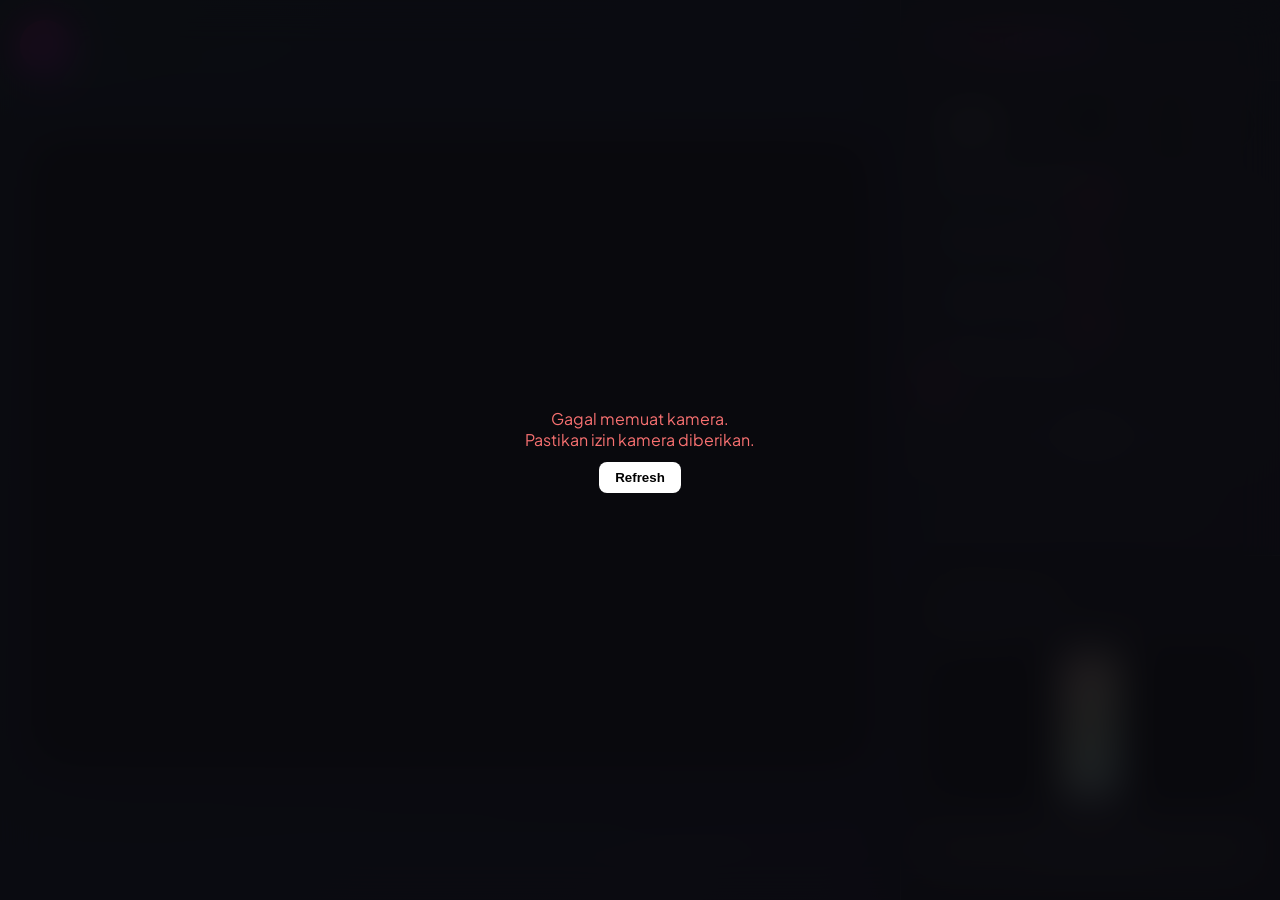
==== index.html @ 53ecd923 "inisialisasi" ====
<!DOCTYPE html>
<html lang="id">
<head>
<meta charset="UTF-8">
<meta name="viewport" content="width=device-width, initial-scale=1.0, maximum-scale=1.0, user-scalable=no">
<title>StudioBooth — Photo Booth</title>
<link rel="icon" type="image/png" href="logo.png">
<link rel="preconnect" href="https://fonts.googleapis.com">
<link rel="preconnect" href="https://fonts.gstatic.com" crossorigin>
<link href="https://fonts.googleapis.com/css2?family=Plus+Jakarta+Sans:wght@400;500;600;700;800&display=swap" rel="stylesheet">
<script src="https://unpkg.com/@phosphor-icons/web"></script>
<link rel="stylesheet" href="style.css">
</head>
<body>

<div id="loader" class="loader">
    <div class="loader-spinner"></div>
    <p>Memuat Kamera...</p>
</div>

<button id="btn-open-gallery" class="floating-gallery-btn">
    <i class="ph ph-images"></i>
    <span id="gallery-badge" class="badge hidden">0</span>
</button>

<div class="app">
    <main class="camera-area">
        <div class="camera-wrap">
            <video id="video" autoplay playsinline muted></video>
            <button id="btn-switch-cam" class="switch-cam-btn">
                <i class="ph ph-camera-rotate"></i>
            </button>
            <div id="flash-overlay"></div>
            <div id="countdown-overlay"><span id="countdown-num"></span></div>
            <div id="photo-counter" class="photo-counter hidden">
                <span id="counter-text">1 / 3</span>
            </div>
        </div>
    </main>

    <aside class="sidebar">
        <div class="sidebar-head">
            <img src="logo.png" alt="Logo" class="app-logo">
            <h1>StudioBooth</h1>
        </div>

        <div class="tabs">
            <button class="tab active" data-tab="adjust"><i class="ph ph-sliders"></i> Adjust</button>
            <button class="tab" data-tab="color"><i class="ph ph-palette"></i> Color</button>
            <button class="tab" data-tab="layout"><i class="ph ph-squares-four"></i> Layout</button>
            <button class="tab" data-tab="custom"><i class="ph ph-magic-wand"></i> Custom</button>
        </div>

        <div class="tab-body">
            <div class="panel active" id="panel-adjust">
                <label class="section-label">Pencerahan (Brightness)</label>
                <input type="range" class="slider" id="adj-bright" min="50" max="150" value="100">
                
                <label class="section-label">Kontras (Contrast)</label>
                <input type="range" class="slider" id="adj-contrast" min="50" max="150" value="100">
                
                <label class="section-label">Saturasi (Saturation)</label>
                <input type="range" class="slider" id="adj-sat" min="0" max="200" value="100">
                
                <label class="section-label">Kehangatan (Warmth)</label>
                <input type="range" class="slider" id="adj-warm" min="0" max="100" value="0">
                <button id="reset-adjust" class="btn-sm" style="margin-top:8px;"><i class="ph ph-arrow-counter-clockwise"></i> Reset</button>
            </div>

            <div class="panel" id="panel-color">
                <label class="section-label">Efek Warna</label>
                <div class="option-grid cols-2" id="color-list"></div>
            </div>

            <div class="panel" id="panel-layout">
                <label class="section-label">Layout Hasil</label>
                <div class="option-grid cols-2">
                    <button class="opt-btn active" data-layout="strip3">Strip 3 foto</button>
                    <button class="opt-btn" data-layout="strip4">Strip 4 foto</button>
                    <button class="opt-btn" data-layout="grid2x2">Grid 2×2</button>
                    <button class="opt-btn" data-layout="single">Single</button>
                </div>

                <label class="section-label" style="margin-top:20px">Jumlah Foto per Sesi</label>
                <div class="option-grid cols-3">
                    <button class="opt-btn active" data-session-count="3">3 foto</button>
                    <button class="opt-btn" data-session-count="4">4 foto</button>
                    <button class="opt-btn" data-session-count="5">5 foto</button>
                    <button class="opt-btn" data-session-count="2">2 foto</button>
                    <button class="opt-btn" data-session-count="6">6 foto</button>
                    <button class="opt-btn" data-session-count="1">1 foto</button>
                </div>

                <label class="section-label" style="margin-top:20px">Timer per foto</label>
                <div class="option-grid cols-3">
                    <button class="opt-btn active" data-timer="3">3 detik</button>
                    <button class="opt-btn" data-timer="5">5 detik</button>
                    <button class="opt-btn" data-timer="10">10 detik</button>
                </div>
            </div>

            <div class="panel" id="panel-custom">
                <label class="section-label">Tema Frame</label>
                <div class="swatch-row">
                    <button class="swatch active" data-bg="solid" data-val="#ffffff" style="background:#fff"></button>
                    <button class="swatch" data-bg="solid" data-val="#0a0a0a" style="background:#0a0a0a"></button>
                    <button class="swatch" data-bg="gradient" data-val="#ff9a9e,#fecfef" style="background:linear-gradient(135deg, #ff9a9e, #fecfef)"></button>
                    <button class="swatch" data-bg="gradient" data-val="#a18cd1,#fbc2eb" style="background:linear-gradient(135deg, #a18cd1, #fbc2eb)"></button>
                    <button class="swatch" data-bg="gradient" data-val="#84fab0,#8fd3f4" style="background:linear-gradient(135deg, #84fab0, #8fd3f4)"></button>
                    <button class="swatch" data-bg="gradient" data-val="#fccb90,#d57eeb" style="background:linear-gradient(135deg, #fccb90, #d57eeb)"></button>
                    <button class="swatch" data-bg="gradient" data-val="#4facfe,#00f2fe" style="background:linear-gradient(135deg, #4facfe, #00f2fe)"></button>
                    <button class="swatch" data-bg="gradient" data-val="#fa709a,#fee140" style="background:linear-gradient(135deg, #fa709a, #fee140)"></button>
                    <button class="swatch" data-bg="pattern" data-val="polka" style="background: radial-gradient(#ff007f 15%, transparent 16%) 0 0, radial-gradient(#ff007f 15%, transparent 16%) 8px 8px, #fff; background-size:16px 16px"></button>
                    <label class="swatch custom-sw"><input type="color" id="custom-color" value="#ffffff"><span><i class="ph ph-plus"></i></span></label>
                </div>

                <label class="section-label" style="margin-top:20px">Gaya Bingkai Foto</label>
                <div class="option-grid cols-3">
                    <button class="opt-btn active" data-border="plain">Polos</button>
                    <button class="opt-btn" data-border="polaroid">Polaroid</button>
                    <button class="opt-btn" data-border="film">Film</button>
                    <button class="opt-btn" data-border="tape">Washi Tape</button>
                    <button class="opt-btn" data-border="neon">Neon Glow</button>
                    <button class="opt-btn" data-border="elegant">Elegant</button>
                </div>

                <label class="section-label" style="margin-top:20px">Teks di Frame</label>
                <input type="text" id="custom-text" placeholder="Nama / Event / Tanggal..." maxlength="35">

                <div class="toggle-row">
                    <span>Tampilkan tanggal</span>
                    <label class="toggle"><input type="checkbox" id="show-date" checked><span></span></label>
                </div>
            </div>
        </div>

        <div class="sidebar-foot">
            <div class="preview-panel">
                <div class="preview-panel-head">
                    <div>
                        <span class="preview-label">Preview Hasil Akhir</span>
                        <p class="preview-hint">Tampilan ini mengikuti layout, frame, warna, dan teks yang kamu pilih.</p>
                    </div>
                </div>
                <canvas id="session-preview"></canvas>
            </div>
            <button id="start-btn" class="capture-btn" disabled><i class="ph ph-camera"></i> MULAI SESI</button>
        </div>
    </aside>
</div>

<div id="modal" class="modal hidden">
    <div class="modal-box">
        <button id="modal-close" class="modal-x">&times;</button>
        <h2>Hasil Foto 🎉</h2>
        <div class="result-wrap"><canvas id="result-canvas"></canvas></div>
        <div class="modal-foot">
            <div class="modal-btns" style="width:100%; justify-content:center;">
                <button id="btn-retake" class="btn-outline"><i class="ph ph-arrow-counter-clockwise"></i> Buang</button>
                <button id="btn-save-gallery" class="btn-fill"><i class="ph ph-floppy-disk"></i> Simpan ke Galeri</button>
                <a id="btn-download" class="btn-fill" style="background:var(--accent); color:#fff"><i class="ph ph-download-simple"></i> Unduh</a>
            </div>
        </div>
    </div>
</div>

<div id="gallery-modal" class="modal hidden">
    <div class="modal-box" style="max-width: 800px; max-height: 85vh;">
        <button id="gallery-close" class="modal-x">&times;</button>
        <h2><i class="ph ph-images"></i> Galeri Sesi</h2>
        <div class="gallery-grid" id="gallery-grid">
            <p class="muted-text">Belum ada foto yang disimpan.</p>
        </div>
    </div>
</div>

<div id="gallery-view-modal" class="modal hidden" style="z-index: 1005;">
    <div class="modal-box" style="padding: 16px; max-width: 90vw;">
        <button id="gallery-view-close" class="modal-x" style="top: 8px; right: 8px;">&times;</button>
        <div style="text-align:center; margin-bottom: 16px; margin-top:20px;">
            <img id="gallery-view-img" src="" style="max-width: 100%; max-height: 60vh; border-radius: 8px; box-shadow: 0 10px 30px rgba(0,0,0,0.5);">
        </div>
        <div class="modal-btns" style="justify-content: center; width: 100%;">
            <button id="btn-gallery-delete" class="btn-outline" style="color: #f87171; border-color: #f87171;"><i class="ph ph-trash"></i> Hapus</button>
            <a id="btn-gallery-download" class="btn-fill" style="background:var(--accent); color:#fff"><i class="ph ph-download-simple"></i> Unduh Foto</a>
        </div>
    </div>
</div>

<script src="js/shared/composition.js"></script>
<script src="js/shared/audio.js"></script>
<script src="script.js"></script>
</body>
</html>
---- style.css ----
@import url('https://fonts.googleapis.com/css2?family=Plus+Jakarta+Sans:wght@400;500;600;700;800&display=swap');

:root{
    --bg-color: #0b0b0f;
    --glass: rgba(255, 255, 255, 0.08);
    --glass-border: rgba(255, 255, 255, 0.15);
    --glass-hover: rgba(255, 255, 255, 0.15);
    --txt: #ffffff;
    --muted: rgba(255, 255, 255, 0.6);
    --accent: linear-gradient(135deg, #ff007f, #7928ca);
    --accent-hover: linear-gradient(135deg, #ff1493, #8a2be2);
    --r: 24px;
    --r-sm: 12px;
}

* { box-sizing: border-box; margin: 0; padding: 0; }

button, input, select, textarea, a {
    -webkit-tap-highlight-color: transparent;
}

body {
    background: linear-gradient(-45deg, #1e1e2f, #2d1b4e, #1a0b2e, #0f2027);
    background-size: 400% 400%;
    animation: gradientBG 15s ease infinite;
    color: var(--txt);
    font-family: 'Plus Jakarta Sans', system-ui, sans-serif;
    overflow-x: hidden;
    overflow-y: hidden;
}

@keyframes gradientBG {
    0% { background-position: 0% 50%; }
    50% { background-position: 100% 50%; }
    100% { background-position: 0% 50%; }
}

.loader {
    position: fixed; inset: 0;
    background: rgba(10, 10, 15, 0.9);
    backdrop-filter: blur(20px);
    z-index: 9999;
    display: flex; flex-direction: column; align-items: center; justify-content: center; gap: 14px;
    transition: opacity 0.5s;
}
.loader.done { opacity: 0; pointer-events: none; }
.loader-spinner {
    width: 48px; height: 48px;
    border: 4px solid rgba(255,255,255,0.1);
    border-top-color: #ff007f;
    border-radius: 50%;
    animation: spin 1s cubic-bezier(0.68, -0.55, 0.265, 1.55) infinite;
}
@keyframes spin { to { transform: rotate(360deg); } }

.app { display: flex; height: 100vh; height: 100dvh; width: 100vw; flex-direction: row; }

.camera-area { flex: 1; display: flex; align-items: center; justify-content: center; padding: 30px; position: relative; }
.camera-wrap {
    position: relative; width: 100%; max-width: 900px; aspect-ratio: 4/3;
    background: #000;
    border-radius: var(--r); overflow: hidden;
    border: 1px solid var(--glass-border);
    box-shadow: 0 20px 60px rgba(0,0,0,0.6), 0 0 40px rgba(121, 40, 202, 0.3);
}
#video { width: 100%; height: 100%; object-fit: cover; transform: scaleX(-1); display: block; transition: filter 0.1s; }

.switch-cam-btn {
    position: absolute; top: 20px; right: 20px;
    background: rgba(0,0,0,0.5); backdrop-filter: blur(10px);
    border: 1px solid var(--glass-border); color: #fff;
    width: 44px; height: 44px; border-radius: 50%;
    display: flex; align-items: center; justify-content: center;
    font-size: 24px; cursor: pointer; transition: 0.2s; z-index: 10;
}
.switch-cam-btn:hover { background: rgba(255,0,127,0.5); transform: rotate(180deg); }

#flash-overlay { position: absolute; inset: 0; background: #fff; opacity: 0; z-index: 20; pointer-events: none; }
#flash-overlay.flash { animation: flashK 0.7s ease-out forwards; }
@keyframes flashK { 0% { opacity: 1; } 100% { opacity: 0; } }

#countdown-overlay { position: absolute; inset: 0; display: flex; align-items: center; justify-content: center; z-index: 15; pointer-events: none; }
#countdown-num { font-size: 180px; font-weight: 800; color: #fff; text-shadow: 0 10px 40px rgba(0,0,0,0.8); opacity: 0; transform: scale(0.5); transition: all 0.2s cubic-bezier(0.175, 0.885, 0.32, 1.275); }
#countdown-num.show { opacity: 1; transform: scale(1); }

.photo-counter { position: absolute; top: 20px; left: 20px; background: rgba(0,0,0,0.5); backdrop-filter: blur(10px); padding: 8px 16px; border-radius: 99px; font-size: 14px; font-weight: 700; z-index: 10; border: 1px solid var(--glass-border); }
.hidden { display: none !important; }

.sidebar {
    width: 380px;
    background: rgba(20, 20, 25, 0.6);
    backdrop-filter: blur(24px);
    -webkit-backdrop-filter: blur(24px);
    border-left: 1px solid var(--glass-border);
    display: flex; flex-direction: column;
    box-shadow: -10px 0 30px rgba(0,0,0,0.3);
    height: 100vh;
    height: 100dvh;
}
.sidebar-head { padding: 24px; display: flex; align-items: center; gap: 12px; border-bottom: 1px solid var(--glass-border); flex-shrink: 0; }
.sidebar-head h1 { font-size: 22px; font-weight: 800; background: var(--accent); -webkit-background-clip: text; color: transparent; letter-spacing: -0.5px; }
.app-logo { width: 32px; height: 32px; border-radius: 8px; box-shadow: 0 4px 12px rgba(255,0,127,0.3); }

.tabs { display: flex; padding: 6px; margin: 20px 24px 0; background: rgba(0,0,0,0.3); border-radius: 99px; border: 1px solid var(--glass-border); overflow-x: auto; scrollbar-width: none; flex-shrink: 0; }
.tabs::-webkit-scrollbar { display: none; }
.tab { flex: 1; min-width: 70px; padding: 10px 0; border: none; background: transparent; color: var(--muted); font-size: 12px; font-weight: 700; cursor: pointer; border-radius: 99px; transition: 0.3s; display: flex; align-items: center; justify-content: center; gap: 4px; }
.tab.active { background: var(--glass-hover); color: var(--txt); box-shadow: 0 4px 12px rgba(0,0,0,0.2); }

.tab-body { flex: 1; overflow-y: auto; padding: 20px 24px; }
.tab-body::-webkit-scrollbar { width: 4px; }
.tab-body::-webkit-scrollbar-thumb { background: var(--glass-border); border-radius: 4px; }
.panel { display: none; flex-direction: column; gap: 16px; }
.panel.active { display: flex; animation: slideIn 0.3s ease; }
@keyframes slideIn { from{ opacity:0; transform:translateY(10px); } to{ opacity:1; transform:translateY(0); } }
.section-label { font-size: 12px; font-weight: 700; color: var(--muted); text-transform: uppercase; letter-spacing: 1px; }

.option-grid { display: grid; gap: 8px; }
.cols-2 { grid-template-columns: 1fr 1fr; }
.cols-3 { grid-template-columns: 1fr 1fr 1fr; }
.opt-btn { background: var(--glass); border: 1px solid var(--glass-border); color: var(--muted); padding: 14px 12px; border-radius: var(--r-sm); font-size: 13px; font-weight: 600; cursor: pointer; transition: 0.3s; text-align: center; position: relative; overflow: hidden; display: flex; align-items: center; justify-content: center; gap: 6px; }
.opt-btn::before { content: ''; position: absolute; inset: 0; background: var(--accent); opacity: 0; transition: 0.3s; z-index: -1; }
.opt-btn:hover { border-color: rgba(255,255,255,0.4); color: var(--txt); transform: translateY(-2px); }
.opt-btn.active { color: #fff; border-color: transparent; box-shadow: 0 8px 20px rgba(255, 0, 127, 0.3); }
.opt-btn.active::before { opacity: 1; }

.slider { -webkit-appearance: none; width: 100%; height: 6px; border-radius: 99px; background: rgba(255,255,255,0.1); outline: none; margin-bottom: 8px; }
.slider::-webkit-slider-thumb { -webkit-appearance: none; appearance: none; width: 18px; height: 18px; border-radius: 50%; background: #ff007f; cursor: pointer; box-shadow: 0 0 10px rgba(255,0,127,0.5); transition: 0.2s; }
.slider::-webkit-slider-thumb:hover { transform: scale(1.2); }

.swatch-row { display: flex; gap: 12px; flex-wrap: wrap; }
.swatch { width: 36px; height: 36px; border-radius: 50%; border: 2px solid transparent; cursor: pointer; box-shadow: 0 0 0 1px var(--glass-border); transition: 0.3s; display: flex; align-items: center; justify-content: center; }
.swatch.active { box-shadow: 0 0 0 2px var(--txt), 0 4px 12px rgba(0,0,0,0.5); transform: scale(1.15); }
.custom-sw { position: relative; display: flex; align-items: center; justify-content: center; background: rgba(0,0,0,0.3); border: 1px dashed var(--muted); font-size: 16px; color: var(--txt); }
.custom-sw input[type=color] { position: absolute; inset: 0; opacity: 0; cursor: pointer; width: 100%; height: 100%; }

#custom-text { width: 100%; background: var(--glass); border: 1px solid var(--glass-border); color: var(--txt); padding: 14px 16px; border-radius: var(--r-sm); font-size: 14px; font-weight: 500; outline: none; transition: 0.3s; font-family: inherit; }
#custom-text::placeholder { color: rgba(255,255,255,0.3); }
#custom-text:focus { border-color: #ff007f; box-shadow: 0 0 15px rgba(255,0,127,0.2); background: rgba(255,255,255,0.12); }

.toggle-row { display: flex; justify-content: space-between; align-items: center; font-size: 13px; font-weight: 600; color: var(--muted); }
.toggle { position: relative; display: inline-block; width: 44px; height: 24px; }
.toggle input { display: none; }
.toggle span { position: absolute; inset: 0; background: rgba(0,0,0,0.5); border: 1px solid var(--glass-border); border-radius: 99px; cursor: pointer; transition: 0.3s; }
.toggle span::after { content: ''; position: absolute; width: 16px; height: 16px; background: #fff; border-radius: 50%; top: 3px; left: 4px; transition: 0.3s cubic-bezier(0.68,-0.55,0.265,1.55); }
.toggle input:checked+span { background: var(--accent); border-color: transparent; }
.toggle input:checked+span::after { transform: translateX(20px); }
.muted-text { font-size: 13px; color: var(--muted); text-align: center; width: 100%; }
.btn-sm { font-size: 12px; font-weight: 600; padding: 8px 14px; background: rgba(255,255,255,0.05); border: 1px solid var(--glass-border); color: var(--txt); border-radius: 8px; cursor: pointer; transition: 0.2s; display: inline-flex; align-items: center; justify-content: center; gap: 4px; }
.btn-sm:hover { background: rgba(255,0,127,0.2); border-color: #ff007f; }

.sidebar-foot { padding: 18px 24px 24px; border-top: 1px solid var(--glass-border); background: rgba(0,0,0,0.2); flex-shrink: 0; display: flex; flex-direction: column; gap: 14px; }
.preview-panel { display: flex; flex-direction: column; gap: 8px; padding: 10px; background: rgba(0,0,0,0.28); border: 1px solid var(--glass-border); border-radius: 16px; overflow: hidden; flex: 0 0 auto; }
.preview-panel-head { display: flex; align-items: flex-start; justify-content: space-between; gap: 12px; }
.preview-label { font-size: 10px; font-weight: 800; color: var(--muted); text-transform: uppercase; letter-spacing: 1px; }
.preview-hint { margin-top: 4px; font-size: 12px; line-height: 1.45; color: rgba(255,255,255,0.66); }
#session-preview { width: 100%; height: clamp(120px, 16vh, 170px); display: block; border-radius: 12px; box-shadow: 0 10px 24px rgba(0,0,0,0.45); background: #000; object-fit: contain; object-position: center; }
.capture-btn { width: 100%; padding: 18px; border: none; border-radius: var(--r-sm); background: var(--accent); color: #fff; font-size: 16px; font-weight: 800; letter-spacing: 1px; cursor: pointer; transition: 0.3s; box-shadow: 0 10px 30px rgba(121,40,202,0.4); display: flex; align-items: center; justify-content: center; gap: 8px; }
.capture-btn:hover { transform: translateY(-3px); box-shadow: 0 15px 40px rgba(255,0,127,0.5); background: var(--accent-hover); }
.capture-btn:active { transform: scale(0.97); }
.capture-btn:disabled { opacity: 0.4; cursor: not-allowed; transform: none; box-shadow: none; filter: grayscale(1); }

@media (max-width: 768px) {
    .app {
        flex-direction: column;
    }
    .camera-area {
        width: 100%;
        height: 40dvh;
        padding: 15px;
        flex: 0 0 auto;
        z-index: 10;
        background: transparent;
    }
    .camera-wrap {
        height: 100%;
        width: 100%;
        aspect-ratio: auto;
    }
    .sidebar {
        width: 100%;
        height: 60dvh;
        border-left: none;
        border-top: 1px solid var(--glass-border);
        box-shadow: 0 -5px 15px rgba(0,0,0,0.3);
        overflow: hidden;
    }
    .sidebar-head {
        padding: 15px 20px;
    }
    .tabs {
        margin: 12px 14px 0;
    }
    .tab-body {
        padding: 14px 16px 10px;
        overscroll-behavior: contain;
        -webkit-overflow-scrolling: touch;
    }
    .sidebar-foot {
        padding: 14px 16px calc(14px + env(safe-area-inset-bottom));
    }
    .preview-panel {
        padding: 8px;
        gap: 6px;
    }
    #session-preview {
        height: clamp(96px, 14dvh, 120px);
    }
    .preview-hint {
        font-size: 11px;
    }
    .capture-btn { padding: 16px; font-size: 15px; }
}

.modal { position: fixed; inset: 0; background: rgba(0,0,0,0.8); backdrop-filter: blur(15px); -webkit-backdrop-filter: blur(15px); display: flex; align-items: center; justify-content: center; z-index: 1000; padding: 20px; transition: 0.4s cubic-bezier(0.175, 0.885, 0.32, 1.275); }
.modal.hidden { opacity: 0; pointer-events: none; transform: scale(1.05); }
.modal-box { background: rgba(20,20,25,0.7); border: 1px solid var(--glass-border); border-radius: var(--r); padding: 32px; width: 100%; max-width: 500px; display: flex; flex-direction: column; align-items: center; position: relative; box-shadow: 0 20px 80px rgba(0,0,0,0.8); }
.modal-x { position: absolute; top: 16px; right: 20px; background: none; border: none; color: var(--muted); font-size: 32px; cursor: pointer; transition: 0.2s; }
.modal-x:hover { color: #fff; transform: rotate(90deg); }
.modal-box h2 { margin-bottom: 24px; font-size: 22px; font-weight: 800; background: var(--accent); -webkit-background-clip: text; color: transparent; display: flex; align-items: center; gap: 8px; }

.result-wrap { width: 100%; max-height: 55vh; overflow-y: auto; text-align: center; margin-bottom: 24px; padding: 10px; border-radius: var(--r-sm); background: rgba(0,0,0,0.3); border: 1px solid inset var(--glass-border); scrollbar-width: none; }
.result-wrap::-webkit-scrollbar { display: none; }
#result-canvas { width: 100%; max-width: 340px; height: auto; border-radius: 4px; box-shadow: 0 10px 30px rgba(0,0,0,0.6); margin: 0 auto; display: block; }

.modal-foot { display: flex; width: 100%; gap: 20px; align-items: center; justify-content: space-between; background: rgba(255,255,255,0.03); padding: 16px; border-radius: 16px; border: 1px solid var(--glass-border); }

.modal-btns { display: flex; gap: 12px; flex: 1; flex-wrap: wrap; }
.btn-outline, .btn-fill { padding: 14px 20px; border-radius: var(--r-sm); font-size: 14px; font-weight: 700; cursor: pointer; text-decoration: none; transition: 0.3s; text-align: center; display: inline-flex; align-items: center; justify-content: center; gap: 6px; flex: 1; min-width: 120px; }
.btn-outline { background: rgba(255,255,255,0.05); color: var(--txt); border: 1px solid var(--glass-border); }
.btn-outline:hover { background: rgba(255,255,255,0.1); border-color: rgba(255,255,255,0.3); }
.btn-fill { background: var(--txt); color: #000; border: none; box-shadow: 0 4px 15px rgba(255,255,255,0.3); }
.btn-fill:hover { transform: translateY(-2px); box-shadow: 0 8px 20px rgba(255,255,255,0.4); }

.floating-gallery-btn {
    position: fixed; top: 20px; left: 20px; z-index: 100;
    width: 50px; height: 50px; border-radius: 50%;
    background: var(--accent); color: #fff; font-size: 24px;
    border: none; box-shadow: 0 10px 20px rgba(121,40,202,0.5);
    cursor: pointer; display: flex; align-items: center; justify-content: center;
    transition: 0.3s;
}
.floating-gallery-btn:hover { transform: scale(1.1); }
.badge { position: absolute; top: -5px; right: -5px; background: #ff007f; color: #fff; font-size: 12px; font-weight: 800; width: 22px; height: 22px; border-radius: 50%; display: flex; align-items: center; justify-content: center; border: 2px solid var(--bg-color); }

.gallery-grid { display: grid; grid-template-columns: repeat(auto-fill, minmax(150px, 1fr)); gap: 16px; width: 100%; max-height: 60vh; overflow-y: auto; padding: 10px; }
.gallery-item { position: relative; border-radius: 8px; overflow: hidden; border: 1px solid var(--glass-border); transition: 0.3s; cursor: pointer; }
.gallery-item:hover { transform: translateY(-4px); box-shadow: 0 10px 20px rgba(0,0,0,0.5); border-color: var(--txt); }
.gallery-item img { width: 100%; display: block; }
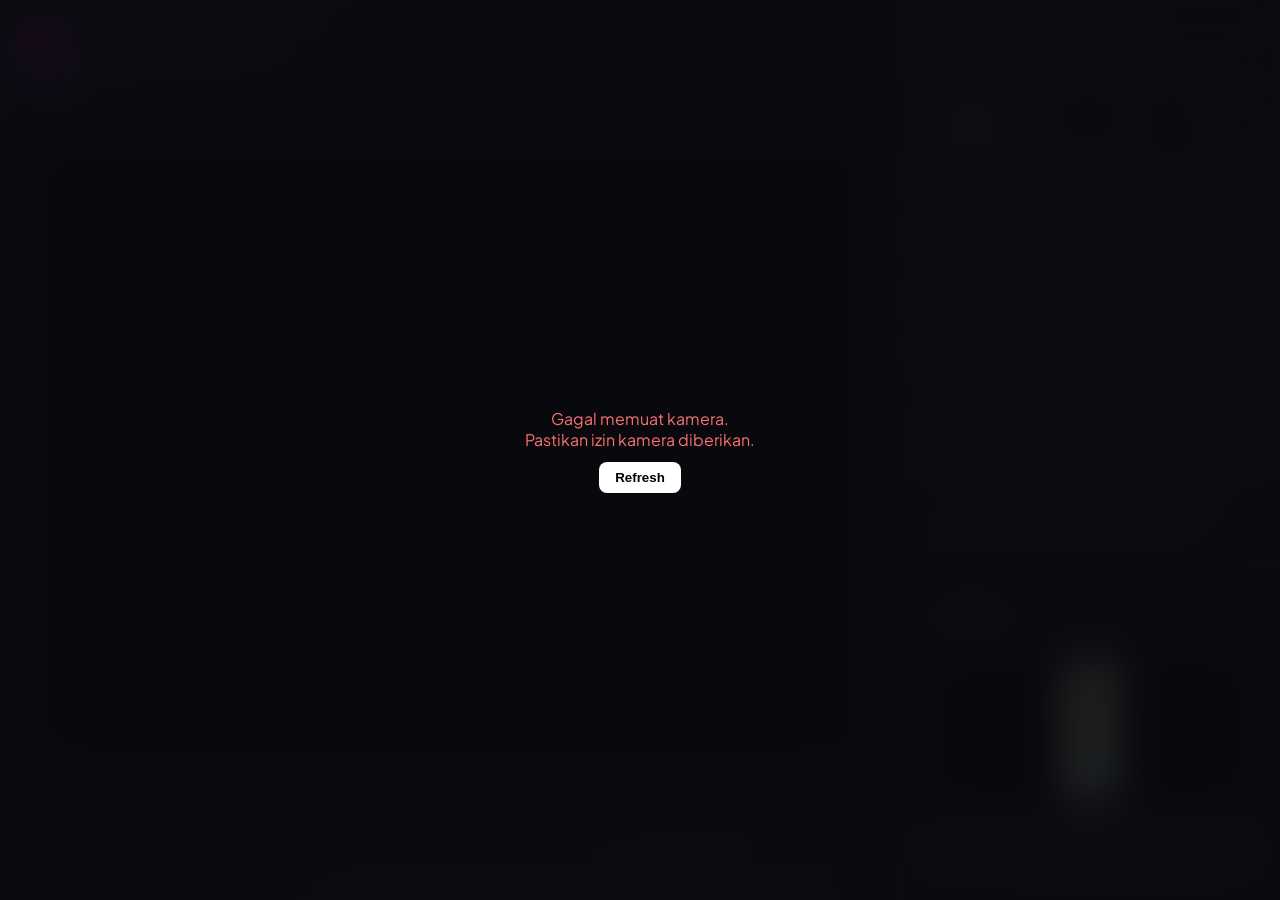
==== commit 52542051: "bug logic" ====
--- a/index.html
+++ b/index.html
@@ -3,7 +3,7 @@
 <head>
 <meta charset="UTF-8">
 <meta name="viewport" content="width=device-width, initial-scale=1.0, maximum-scale=1.0, user-scalable=no">
-<title>StudioBooth — Photo Booth</title>
+<title>PhotoBoothAjah</title>
 <link rel="icon" type="image/png" href="logo.png">
 <link rel="preconnect" href="https://fonts.googleapis.com">
 <link rel="preconnect" href="https://fonts.gstatic.com" crossorigin>
@@ -41,7 +41,7 @@
     <aside class="sidebar">
         <div class="sidebar-head">
             <img src="logo.png" alt="Logo" class="app-logo">
-            <h1>StudioBooth</h1>
+            <h1>PhotoBoothAjah</h1>
         </div>
 
         <div class="tabs">
@@ -122,6 +122,12 @@
                     <button class="opt-btn" data-border="tape">Washi Tape</button>
                     <button class="opt-btn" data-border="neon">Neon Glow</button>
                     <button class="opt-btn" data-border="elegant">Elegant</button>
+                    <button class="opt-btn special-border-btn" data-border="christmas">Natal</button>
+                    <button class="opt-btn special-border-btn" data-border="halloween">Halloween</button>
+                    <button class="opt-btn special-border-btn" data-border="newyear">Tahun Baru</button>
+                    <button class="opt-btn special-border-btn" data-border="birthday">Ulang Tahun</button>
+                    <button class="opt-btn special-border-btn" data-border="romantic">Romantis</button>
+                    <button class="opt-btn special-border-btn" data-border="summer">Summer</button>
                 </div>
 
                 <label class="section-label" style="margin-top:20px">Teks di Frame</label>
@@ -138,8 +144,8 @@
             <div class="preview-panel">
                 <div class="preview-panel-head">
                     <div>
-                        <span class="preview-label">Preview Hasil Akhir</span>
-                        <p class="preview-hint">Tampilan ini mengikuti layout, frame, warna, dan teks yang kamu pilih.</p>
+                        <span class="preview-label">Preview Live</span>
+                        <p class="preview-hint">Menampilkan layout, frame, dan warna yang sedang kamu pilih.</p>
                     </div>
                 </div>
                 <canvas id="session-preview"></canvas>
--- a/style.css
+++ b/style.css
@@ -153,11 +153,21 @@
 .preview-panel-head { display: flex; align-items: flex-start; justify-content: space-between; gap: 12px; }
 .preview-label { font-size: 10px; font-weight: 800; color: var(--muted); text-transform: uppercase; letter-spacing: 1px; }
 .preview-hint { margin-top: 4px; font-size: 12px; line-height: 1.45; color: rgba(255,255,255,0.66); }
-#session-preview { width: 100%; height: clamp(120px, 16vh, 170px); display: block; border-radius: 12px; box-shadow: 0 10px 24px rgba(0,0,0,0.45); background: #000; object-fit: contain; object-position: center; }
+#session-preview { width: 100%; height: clamp(112px, 15vh, 160px); display: block; border-radius: 12px; box-shadow: 0 10px 24px rgba(0,0,0,0.45); background: #000; object-fit: contain; object-position: center; }
 .capture-btn { width: 100%; padding: 18px; border: none; border-radius: var(--r-sm); background: var(--accent); color: #fff; font-size: 16px; font-weight: 800; letter-spacing: 1px; cursor: pointer; transition: 0.3s; box-shadow: 0 10px 30px rgba(121,40,202,0.4); display: flex; align-items: center; justify-content: center; gap: 8px; }
 .capture-btn:hover { transform: translateY(-3px); box-shadow: 0 15px 40px rgba(255,0,127,0.5); background: var(--accent-hover); }
 .capture-btn:active { transform: scale(0.97); }
 .capture-btn:disabled { opacity: 0.4; cursor: not-allowed; transform: none; box-shadow: none; filter: grayscale(1); }
+
+.special-border-btn { min-height: 46px; }
+.special-border-btn { color: #fff; border-color: rgba(255,255,255,0.14); box-shadow: 0 10px 20px rgba(0,0,0,0.14); }
+.special-border-btn:hover { transform: translateY(-2px); border-color: rgba(255,255,255,0.3); }
+.special-border-btn[data-border="christmas"] { background: linear-gradient(135deg, #103824 0%, #8f1d22 100%); }
+.special-border-btn[data-border="halloween"] { background: linear-gradient(135deg, #20102f 0%, #c2550a 100%); }
+.special-border-btn[data-border="newyear"] { background: linear-gradient(135deg, #0c2148 0%, #0aa7b8 100%); }
+.special-border-btn[data-border="birthday"] { background: linear-gradient(135deg, #8f3a5c 0%, #f0b7c8 100%); }
+.special-border-btn[data-border="romantic"] { background: linear-gradient(135deg, #6d1f3b 0%, #d86f8f 100%); }
+.special-border-btn[data-border="summer"] { background: linear-gradient(135deg, #0f6f73 0%, #d8c07a 100%); }
 
 @media (max-width: 768px) {
     .app {
@@ -203,10 +213,7 @@
         gap: 6px;
     }
     #session-preview {
-        height: clamp(96px, 14dvh, 120px);
-    }
-    .preview-hint {
-        font-size: 11px;
+        height: clamp(90px, 12dvh, 118px);
     }
     .capture-btn { padding: 16px; font-size: 15px; }
 }
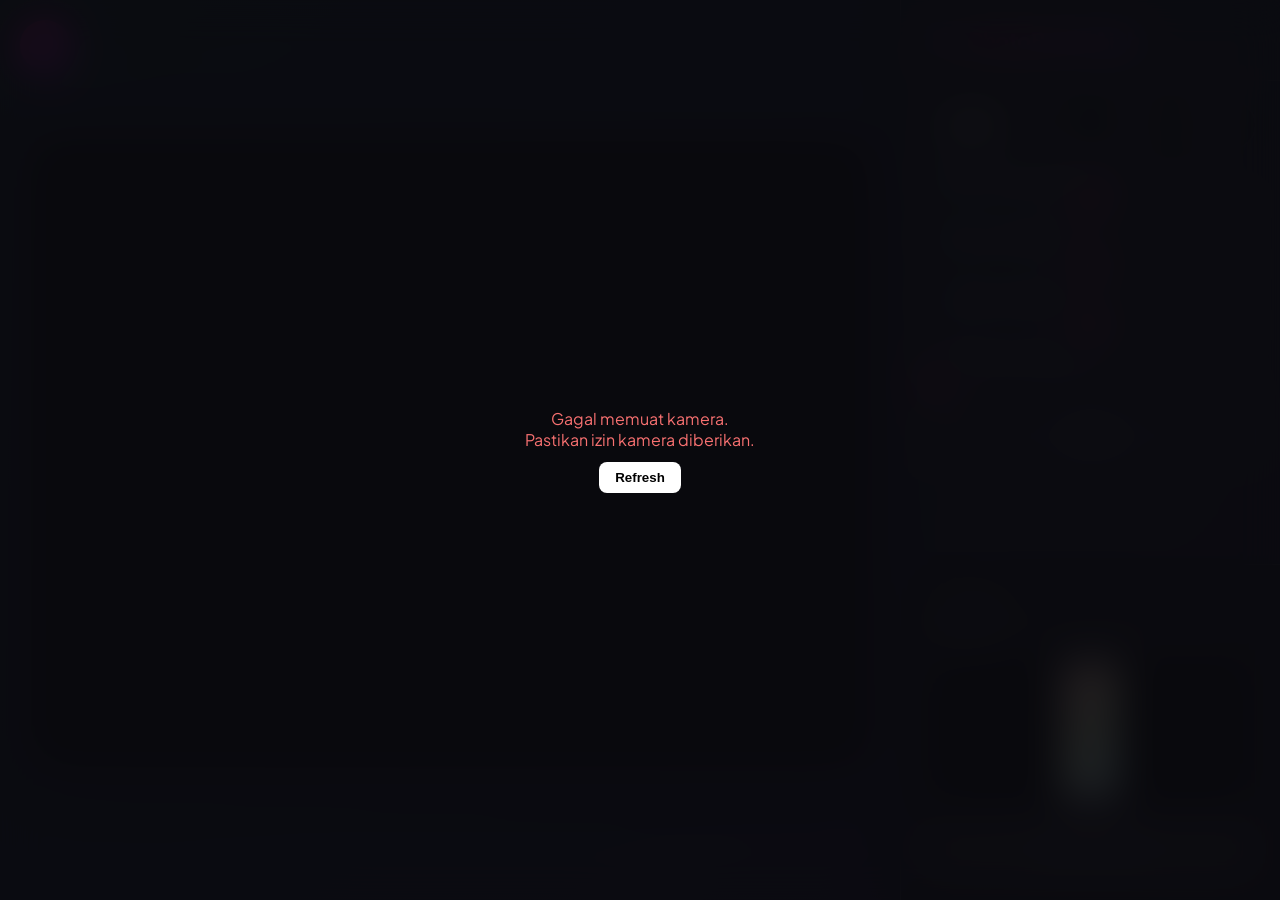
==== commit e14e0cff: "menambah elemen pada bingkai frame" ====
--- a/index.html
+++ b/index.html
@@ -4,6 +4,9 @@
 <meta charset="UTF-8">
 <meta name="viewport" content="width=device-width, initial-scale=1.0, maximum-scale=1.0, user-scalable=no">
 <title>PhotoBoothAjah</title>
+<script>
+    if (/Android/i.test(navigator.userAgent)) document.documentElement.classList.add('android');
+</script>
 <link rel="icon" type="image/png" href="logo.png">
 <link rel="preconnect" href="https://fonts.googleapis.com">
 <link rel="preconnect" href="https://fonts.gstatic.com" crossorigin>
--- a/style.css
+++ b/style.css
@@ -252,4 +252,43 @@
 .gallery-grid { display: grid; grid-template-columns: repeat(auto-fill, minmax(150px, 1fr)); gap: 16px; width: 100%; max-height: 60vh; overflow-y: auto; padding: 10px; }
 .gallery-item { position: relative; border-radius: 8px; overflow: hidden; border: 1px solid var(--glass-border); transition: 0.3s; cursor: pointer; }
 .gallery-item:hover { transform: translateY(-4px); box-shadow: 0 10px 20px rgba(0,0,0,0.5); border-color: var(--txt); }
-.gallery-item img { width: 100%; display: block; }+.gallery-item img { width: 100%; display: block; }
+
+/* Preview responsiveness adjustments to avoid covering UI on mobile (esp. Android) */
+.preview-wrap { position: relative; width: 100%; display: flex; justify-content: center; }
+.preview-toggle {
+    position: absolute; top: 8px; right: 8px; z-index: 30;
+    background: rgba(0,0,0,0.5); color: #fff; border: 1px solid var(--glass-border);
+    width: 40px; height: 36px; border-radius: 999px; display: flex; align-items: center; justify-content: center;
+    cursor: pointer; font-size: 16px; backdrop-filter: blur(8px);
+    transition: transform 260ms cubic-bezier(0.22,1,0.36,1), background 180ms ease, opacity 180ms ease;
+}
+.preview-toggle.active { transform: rotate(180deg) scale(0.98); opacity: 0.95; }
+
+.preview-wrap canvas { max-width: 100%; height: auto; transition: max-height 340ms cubic-bezier(0.22,1,0.36,1), opacity 220ms ease, transform 300ms cubic-bezier(0.22,1,0.36,1), box-shadow 200ms ease; }
+.preview-wrap.collapsed canvas {
+    max-height: 120px; box-shadow: none; border-radius: 8px; transform: scale(0.995) translateY(0);
+    opacity: 0.95;
+}
+
+.preview-wrap.animating canvas { will-change: max-height, transform, opacity; }
+
+html.android .preview-panel,
+html.android .preview-wrap {
+    display: none !important;
+}
+
+@media (max-width: 768px) {
+    .preview-wrap { padding: 8px; }
+    .preview-wrap canvas { max-height: calc(45dvh); box-shadow: 0 14px 30px rgba(0,0,0,0.6); }
+    .preview-wrap.collapsed { align-items: center; }
+    .preview-wrap.collapsed canvas { max-height: 90px; }
+    .preview-toggle { top: 10px; right: 10px; width: 36px; height: 32px; font-size: 14px; }
+}
+
+/* Fallback for browsers where 100dvh/45dvh behave inconsistently on Android */
+@supports not (height: 100dvh) {
+    @media (max-width: 768px) {
+        .preview-wrap canvas { max-height: 50vh; }
+    }
+}
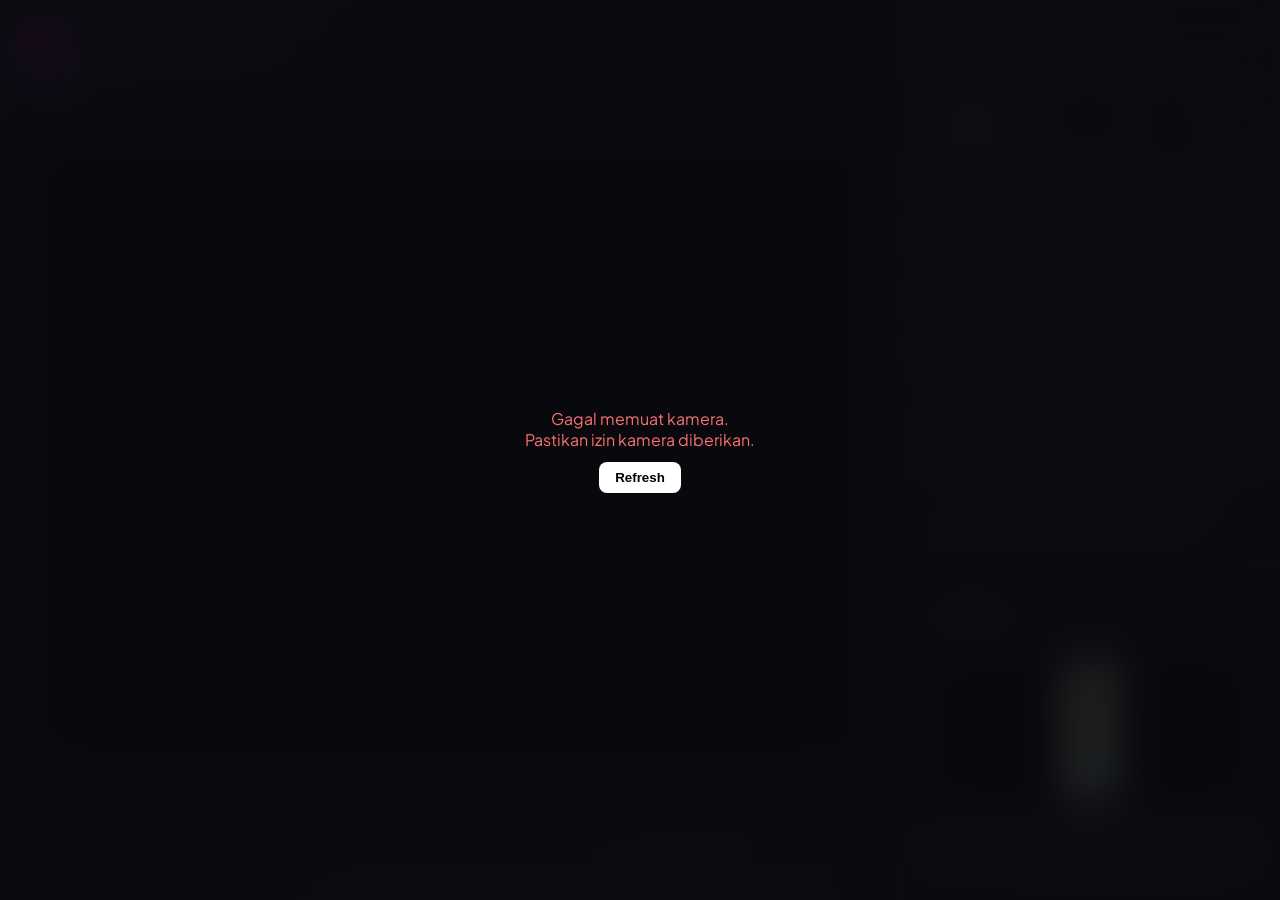
==== commit 566fbb25: "add new frame" ====
--- a/index.html
+++ b/index.html
@@ -110,10 +110,14 @@
                     <button class="swatch" data-bg="gradient" data-val="#ff9a9e,#fecfef" style="background:linear-gradient(135deg, #ff9a9e, #fecfef)"></button>
                     <button class="swatch" data-bg="gradient" data-val="#a18cd1,#fbc2eb" style="background:linear-gradient(135deg, #a18cd1, #fbc2eb)"></button>
                     <button class="swatch" data-bg="gradient" data-val="#84fab0,#8fd3f4" style="background:linear-gradient(135deg, #84fab0, #8fd3f4)"></button>
-                    <button class="swatch" data-bg="gradient" data-val="#fccb90,#d57eeb" style="background:linear-gradient(135deg, #fccb90, #d57eeb)"></button>
+                    <button class="swatch" data-bg="gradient" data-val="#ffecd2,#fcb69f" style="background:linear-gradient(135deg, #ffecd2, #fcb69f)"></button>
                     <button class="swatch" data-bg="gradient" data-val="#4facfe,#00f2fe" style="background:linear-gradient(135deg, #4facfe, #00f2fe)"></button>
-                    <button class="swatch" data-bg="gradient" data-val="#fa709a,#fee140" style="background:linear-gradient(135deg, #fa709a, #fee140)"></button>
+                    <button class="swatch" data-bg="gradient" data-val="#f6d365,#fda085" style="background:linear-gradient(135deg, #f6d365, #fda085)"></button>
+                    <button class="swatch" data-bg="gradient" data-val="#a8edea,#fed6e3" style="background:linear-gradient(135deg, #a8edea, #fed6e3)"></button>
+                    <button class="swatch" data-bg="gradient" data-val="#30cfd0,#330867" style="background:linear-gradient(135deg, #30cfd0, #330867)"></button>
                     <button class="swatch" data-bg="pattern" data-val="polka" style="background: radial-gradient(#ff007f 15%, transparent 16%) 0 0, radial-gradient(#ff007f 15%, transparent 16%) 8px 8px, #fff; background-size:16px 16px"></button>
+                    <button class="swatch" data-bg="pattern" data-val="grid" style="background: linear-gradient(rgba(0,0,0,0.1) 1px, transparent 1px), linear-gradient(90deg, rgba(0,0,0,0.1) 1px, transparent 1px); background-size: 8px 8px; background-color: #fff;"></button>
+                    <button class="swatch" data-bg="pattern" data-val="check" style="background: repeating-conic-gradient(#fff 0% 25%, #f1f1f1 0% 50%); background-size: 16px 16px;"></button>
                     <label class="swatch custom-sw"><input type="color" id="custom-color" value="#ffffff"><span><i class="ph ph-plus"></i></span></label>
                 </div>
 
@@ -131,6 +135,11 @@
                     <button class="opt-btn special-border-btn" data-border="birthday">Ulang Tahun</button>
                     <button class="opt-btn special-border-btn" data-border="romantic">Romantis</button>
                     <button class="opt-btn special-border-btn" data-border="summer">Summer</button>
+                    <button class="opt-btn special-border-btn" data-border="sakura">Sakura</button>
+                    <button class="opt-btn special-border-btn" data-border="galaxy">Galaxy</button>
+                    <button class="opt-btn special-border-btn" data-border="retro">Retro 80s</button>
+                    <button class="opt-btn special-border-btn" data-border="nature">Nature</button>
+                    <button class="opt-btn special-border-btn" data-border="magic">Magic</button>
                 </div>
 
                 <label class="section-label" style="margin-top:20px">Teks di Frame</label>
--- a/style.css
+++ b/style.css
@@ -17,6 +17,7 @@
 
 button, input, select, textarea, a {
     -webkit-tap-highlight-color: transparent;
+    touch-action: manipulation;
 }
 
 body {
@@ -83,7 +84,7 @@
 #countdown-num { font-size: 180px; font-weight: 800; color: #fff; text-shadow: 0 10px 40px rgba(0,0,0,0.8); opacity: 0; transform: scale(0.5); transition: all 0.2s cubic-bezier(0.175, 0.885, 0.32, 1.275); }
 #countdown-num.show { opacity: 1; transform: scale(1); }
 
-.photo-counter { position: absolute; top: 20px; left: 20px; background: rgba(0,0,0,0.5); backdrop-filter: blur(10px); padding: 8px 16px; border-radius: 99px; font-size: 14px; font-weight: 700; z-index: 10; border: 1px solid var(--glass-border); }
+.photo-counter { position: absolute; top: 20px; left: 50%; transform: translateX(-50%); background: rgba(0,0,0,0.5); backdrop-filter: blur(10px); padding: 8px 16px; border-radius: 99px; font-size: 14px; font-weight: 700; z-index: 10; border: 1px solid var(--glass-border); text-align: center; white-space: nowrap; }
 .hidden { display: none !important; }
 
 .sidebar {
@@ -160,14 +161,8 @@
 .capture-btn:disabled { opacity: 0.4; cursor: not-allowed; transform: none; box-shadow: none; filter: grayscale(1); }
 
 .special-border-btn { min-height: 46px; }
-.special-border-btn { color: #fff; border-color: rgba(255,255,255,0.14); box-shadow: 0 10px 20px rgba(0,0,0,0.14); }
+.special-border-btn { border-color: rgba(255,255,255,0.14); }
 .special-border-btn:hover { transform: translateY(-2px); border-color: rgba(255,255,255,0.3); }
-.special-border-btn[data-border="christmas"] { background: linear-gradient(135deg, #103824 0%, #8f1d22 100%); }
-.special-border-btn[data-border="halloween"] { background: linear-gradient(135deg, #20102f 0%, #c2550a 100%); }
-.special-border-btn[data-border="newyear"] { background: linear-gradient(135deg, #0c2148 0%, #0aa7b8 100%); }
-.special-border-btn[data-border="birthday"] { background: linear-gradient(135deg, #8f3a5c 0%, #f0b7c8 100%); }
-.special-border-btn[data-border="romantic"] { background: linear-gradient(135deg, #6d1f3b 0%, #d86f8f 100%); }
-.special-border-btn[data-border="summer"] { background: linear-gradient(135deg, #0f6f73 0%, #d8c07a 100%); }
 
 @media (max-width: 768px) {
     .app {
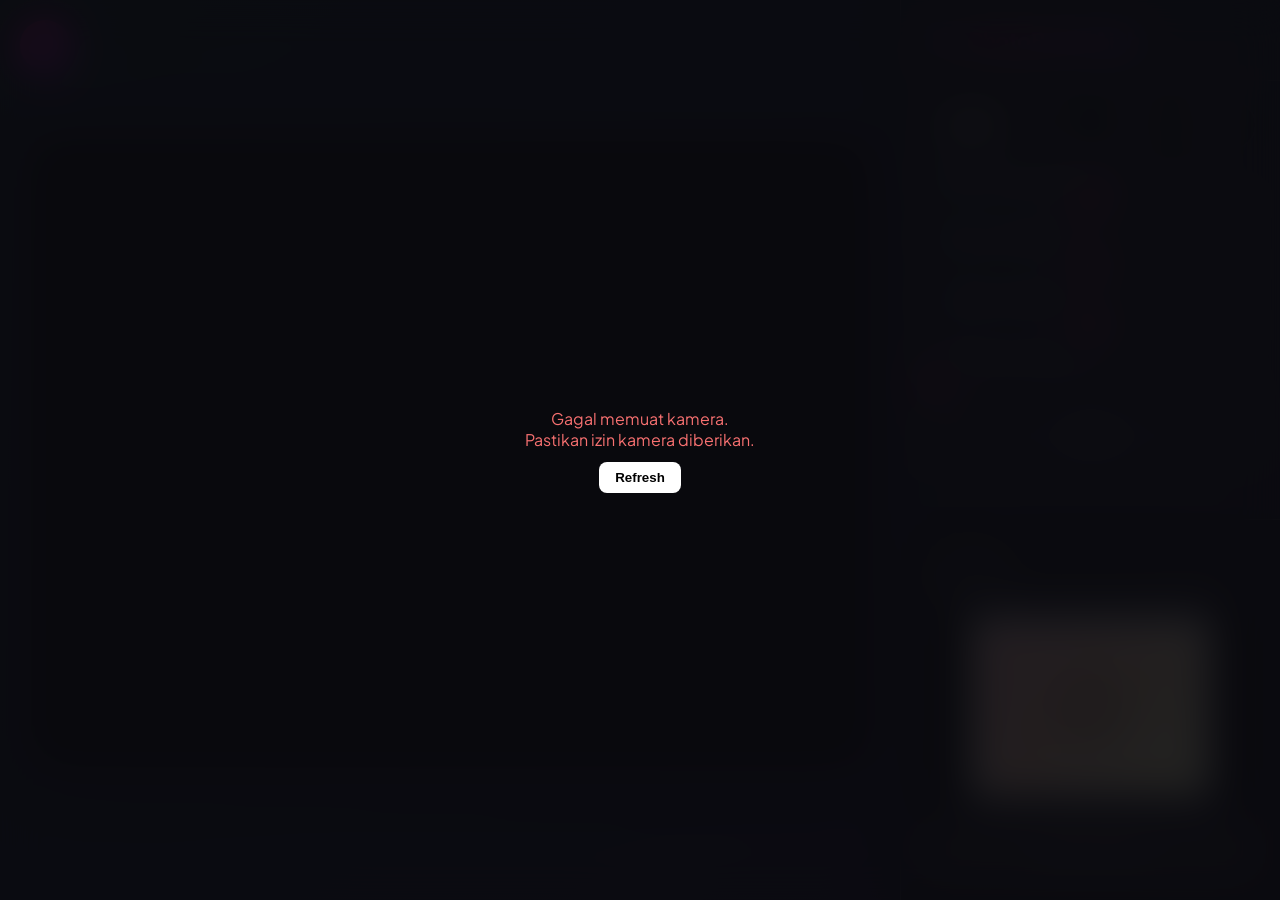
==== commit a7213017: "preview fixing" ====
--- a/index.html
+++ b/index.html
@@ -160,7 +160,9 @@
                         <p class="preview-hint">Menampilkan layout, frame, dan warna yang sedang kamu pilih.</p>
                     </div>
                 </div>
-                <canvas id="session-preview"></canvas>
+                <div class="preview-scroll-container">
+                    <canvas id="session-preview"></canvas>
+                </div>
             </div>
             <button id="start-btn" class="capture-btn" disabled><i class="ph ph-camera"></i> MULAI SESI</button>
         </div>
--- a/style.css
+++ b/style.css
@@ -154,7 +154,34 @@
 .preview-panel-head { display: flex; align-items: flex-start; justify-content: space-between; gap: 12px; }
 .preview-label { font-size: 10px; font-weight: 800; color: var(--muted); text-transform: uppercase; letter-spacing: 1px; }
 .preview-hint { margin-top: 4px; font-size: 12px; line-height: 1.45; color: rgba(255,255,255,0.66); }
-#session-preview { width: 100%; height: clamp(112px, 15vh, 160px); display: block; border-radius: 12px; box-shadow: 0 10px 24px rgba(0,0,0,0.45); background: #000; object-fit: contain; object-position: center; }
+/* Styling for the new scrollable preview container */
+.preview-scroll-container {
+    width: 100%;
+    max-height: 180px;
+    overflow-y: auto;
+    overflow-x: hidden;
+    border-radius: 12px;
+    -webkit-overflow-scrolling: touch;
+    scrollbar-width: thin;
+    background: #000;
+}
+.preview-scroll-container::-webkit-scrollbar { width: 4px; }
+.preview-scroll-container::-webkit-scrollbar-thumb { background: rgba(255,255,255,0.2); border-radius: 4px; }
+#session-preview { 
+    width: auto; 
+    max-width: 100%; 
+    height: 180px; 
+    display: block; 
+    margin: 0 auto; 
+    box-shadow: 0 10px 24px rgba(0,0,0,0.45); 
+    object-fit: contain; 
+}
+.preview-scroll-container.is-strip #session-preview {
+    width: 100%;
+    max-width: 240px;
+    height: auto;
+    object-fit: unset;
+}
 .capture-btn { width: 100%; padding: 18px; border: none; border-radius: var(--r-sm); background: var(--accent); color: #fff; font-size: 16px; font-weight: 800; letter-spacing: 1px; cursor: pointer; transition: 0.3s; box-shadow: 0 10px 30px rgba(121,40,202,0.4); display: flex; align-items: center; justify-content: center; gap: 8px; }
 .capture-btn:hover { transform: translateY(-3px); box-shadow: 0 15px 40px rgba(255,0,127,0.5); background: var(--accent-hover); }
 .capture-btn:active { transform: scale(0.97); }
@@ -207,8 +234,15 @@
         padding: 8px;
         gap: 6px;
     }
+    .preview-scroll-container {
+        max-height: 120px;
+    }
     #session-preview {
-        height: clamp(90px, 12dvh, 118px);
+        height: 120px;
+    }
+    .preview-scroll-container.is-strip #session-preview {
+        max-width: 180px;
+        height: auto;
     }
     .capture-btn { padding: 16px; font-size: 15px; }
 }
@@ -260,30 +294,53 @@
 }
 .preview-toggle.active { transform: rotate(180deg) scale(0.98); opacity: 0.95; }
 
-.preview-wrap canvas { max-width: 100%; height: auto; transition: max-height 340ms cubic-bezier(0.22,1,0.36,1), opacity 220ms ease, transform 300ms cubic-bezier(0.22,1,0.36,1), box-shadow 200ms ease; }
-.preview-wrap.collapsed canvas {
-    max-height: 120px; box-shadow: none; border-radius: 8px; transform: scale(0.995) translateY(0);
+.preview-wrap .preview-scroll-container {
+    max-height: 70vh;
+    transition: max-height 340ms cubic-bezier(0.22,1,0.36,1), opacity 220ms ease, transform 300ms cubic-bezier(0.22,1,0.36,1);
+    width: 100%;
+    max-width: 500px;
+    margin: 0 auto;
+}
+.preview-wrap canvas { 
+    max-width: 100%; 
+    height: 70vh; 
+    object-fit: contain;
+    display: block; 
+    margin: 0 auto; 
+    box-shadow: 0 20px 60px rgba(0,0,0,0.8); 
+    transition: opacity 220ms ease; 
+}
+.preview-wrap .preview-scroll-container.is-strip canvas {
+    width: 100%;
+    max-width: 500px;
+    height: auto;
+    object-fit: unset;
+}
+.preview-wrap.collapsed .preview-scroll-container {
+    max-height: 120px; transform: scale(0.995) translateY(0);
     opacity: 0.95;
 }
+.preview-wrap.collapsed canvas { height: 120px; }
 
 .preview-wrap.animating canvas { will-change: max-height, transform, opacity; }
 
-html.android .preview-panel,
-html.android .preview-wrap {
-    display: none !important;
-}
+/* Android preview now enabled - removed display: none */
 
 @media (max-width: 768px) {
     .preview-wrap { padding: 8px; }
-    .preview-wrap canvas { max-height: calc(45dvh); box-shadow: 0 14px 30px rgba(0,0,0,0.6); }
+    .preview-wrap .preview-scroll-container { max-height: 50dvh; }
+    .preview-wrap canvas { height: 50dvh; box-shadow: 0 14px 30px rgba(0,0,0,0.6); }
+    .preview-wrap .preview-scroll-container.is-strip canvas { height: auto; }
     .preview-wrap.collapsed { align-items: center; }
-    .preview-wrap.collapsed canvas { max-height: 90px; }
+    .preview-wrap.collapsed .preview-scroll-container { max-height: 90px; }
+    .preview-wrap.collapsed canvas { height: 90px; }
     .preview-toggle { top: 10px; right: 10px; width: 36px; height: 32px; font-size: 14px; }
 }
 
 /* Fallback for browsers where 100dvh/45dvh behave inconsistently on Android */
 @supports not (height: 100dvh) {
     @media (max-width: 768px) {
-        .preview-wrap canvas { max-height: 50vh; }
+        .preview-wrap .preview-scroll-container { max-height: 55vh; }
+        .preview-wrap canvas { height: 55vh; }
     }
 }
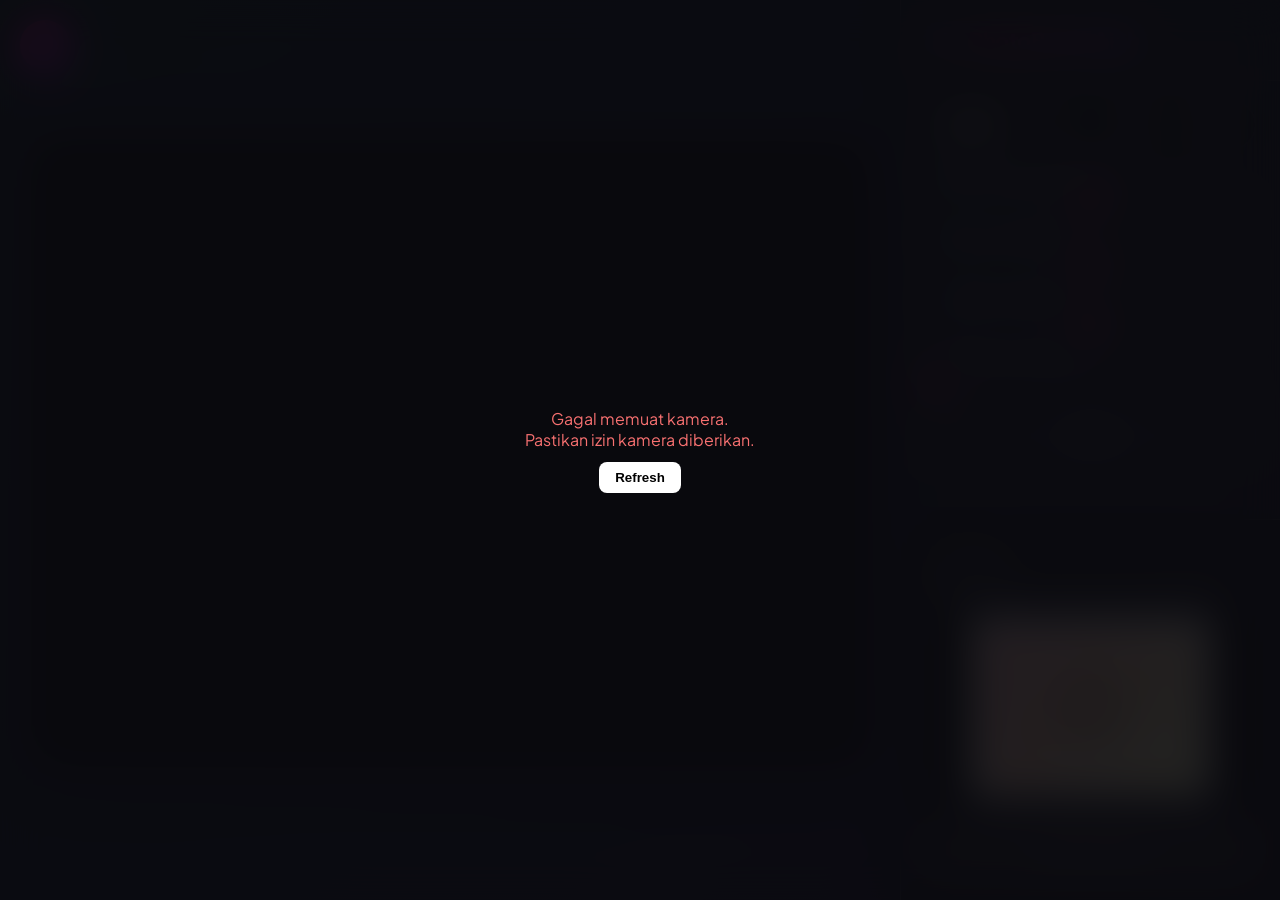
==== commit ef7132c6: "update fitur preview" ====
--- a/index.html
+++ b/index.html
@@ -2,7 +2,7 @@
 <html lang="id">
 <head>
 <meta charset="UTF-8">
-<meta name="viewport" content="width=device-width, initial-scale=1.0, maximum-scale=1.0, user-scalable=no">
+<meta name="viewport" content="width=device-width, initial-scale=1.0, maximum-scale=1.0, user-scalable=no, viewport-fit=cover">
 <title>PhotoBoothAjah</title>
 <script>
     if (/Android/i.test(navigator.userAgent)) document.documentElement.classList.add('android');
@@ -37,6 +37,10 @@
             <div id="countdown-overlay"><span id="countdown-num"></span></div>
             <div id="photo-counter" class="photo-counter hidden">
                 <span id="counter-text">1 / 3</span>
+            </div>
+            <button id="btn-cancel-session" class="cancel-session-btn"><i class="ph ph-x"></i> Batal</button>
+            <div class="capture-preview-container">
+                <canvas id="capture-preview-canvas"></canvas>
             </div>
         </div>
     </main>
@@ -189,7 +193,7 @@
         <button id="gallery-close" class="modal-x">&times;</button>
         <h2><i class="ph ph-images"></i> Galeri Sesi</h2>
         <div class="gallery-grid" id="gallery-grid">
-            <p class="muted-text">Belum ada foto yang disimpan.</p>
+            <p class="muted-text" style="grid-column: 1 / -1; text-align: center; width: 100%;">Belum ada foto yang disimpan.</p>
         </div>
     </div>
 </div>
--- a/style.css
+++ b/style.css
@@ -13,11 +13,29 @@
     --r-sm: 12px;
 }
 
-* { box-sizing: border-box; margin: 0; padding: 0; }
+* { 
+    box-sizing: border-box; 
+    margin: 0; 
+    padding: 0; 
+    -webkit-user-select: none;
+    user-select: none;
+}
+
+/* Allow selection inside text input only */
+input[type="text"], textarea {
+    -webkit-user-select: text;
+    user-select: text;
+}
+
+html, body {
+    overscroll-behavior: none;
+    overscroll-behavior-y: none;
+}
 
 button, input, select, textarea, a {
     -webkit-tap-highlight-color: transparent;
     touch-action: manipulation;
+    outline: none;
 }
 
 body {
@@ -28,6 +46,10 @@
     font-family: 'Plus Jakarta Sans', system-ui, sans-serif;
     overflow-x: hidden;
     overflow-y: hidden;
+}
+
+body.capturing-mode {
+    overflow: hidden !important;
 }
 
 @keyframes gradientBG {
@@ -231,18 +253,7 @@
         padding: 14px 16px calc(14px + env(safe-area-inset-bottom));
     }
     .preview-panel {
-        padding: 8px;
-        gap: 6px;
-    }
-    .preview-scroll-container {
-        max-height: 120px;
-    }
-    #session-preview {
-        height: 120px;
-    }
-    .preview-scroll-container.is-strip #session-preview {
-        max-width: 180px;
-        height: auto;
+        display: none !important;
     }
     .capture-btn { padding: 16px; font-size: 15px; }
 }
@@ -273,9 +284,151 @@
     background: var(--accent); color: #fff; font-size: 24px;
     border: none; box-shadow: 0 10px 20px rgba(121,40,202,0.5);
     cursor: pointer; display: flex; align-items: center; justify-content: center;
-    transition: 0.3s;
+    transition: 0.3s, opacity 0.5s ease, transform 0.5s ease;
 }
 .floating-gallery-btn:hover { transform: scale(1.1); }
+
+/* ── Capturing mode: clean minimal UI ─────────────────────────────── */
+body.capturing-mode .sidebar {
+    opacity: 0;
+    pointer-events: none;
+    transform: translateX(30px);
+    transition: opacity 0.5s ease, transform 0.5s ease;
+}
+body.capturing-mode .floating-gallery-btn {
+    opacity: 0;
+    pointer-events: none;
+    transform: scale(0.7);
+}
+.sidebar {
+    transition: opacity 0.5s ease, transform 0.5s ease;
+}
+
+/* Fullscreen camera during capture */
+body.capturing-mode .camera-area {
+    position: fixed;
+    inset: 0;
+    z-index: 200;
+    padding: 0;
+    display: flex;
+    align-items: center;
+    justify-content: center;
+    background: #000;
+}
+body.capturing-mode .camera-wrap {
+    width: 100%;
+    height: 100%;
+    max-width: none;
+    aspect-ratio: unset;
+    border-radius: 0;
+    border: none;
+    box-shadow: none;
+}
+body.capturing-mode #video {
+    border-radius: 0;
+}
+
+/* Cancel session button */
+.cancel-session-btn {
+    position: absolute;
+    bottom: calc(30px + env(safe-area-inset-bottom, 0px));
+    left: 50%;
+    transform: translateX(-50%) translateY(20px);
+    z-index: 50;
+    background: rgba(255, 50, 50, 0.25);
+    backdrop-filter: blur(12px);
+    -webkit-backdrop-filter: blur(12px);
+    color: #fff;
+    font-size: 15px;
+    font-weight: 700;
+    padding: 12px 28px;
+    border-radius: 99px;
+    border: 1px solid rgba(255, 100, 100, 0.35);
+    cursor: pointer;
+    opacity: 0;
+    pointer-events: none;
+    transition: opacity 0.4s ease, transform 0.4s ease, background 0.2s ease;
+    display: flex;
+    align-items: center;
+    gap: 6px;
+    font-family: inherit;
+}
+body.capturing-mode .cancel-session-btn {
+    opacity: 1;
+    pointer-events: auto;
+    transform: translateX(-50%) translateY(0);
+}
+.cancel-session-btn:hover {
+    background: rgba(255, 50, 50, 0.5);
+    border-color: rgba(255, 100, 100, 0.6);
+}
+.cancel-session-btn:active {
+    transform: translateX(-50%) scale(0.95);
+}
+
+/* Floating preview during capture */
+.capture-preview-container {
+    position: absolute;
+    bottom: calc(24px + env(safe-area-inset-bottom, 0px));
+    right: 24px;
+    width: 130px;
+    max-height: calc(100% - 100px);
+    overflow-y: auto;
+    border-radius: 12px;
+    box-shadow: 0 10px 40px rgba(0,0,0,0.6);
+    background: rgba(0,0,0,0.4);
+    backdrop-filter: blur(12px);
+    -webkit-backdrop-filter: blur(12px);
+    border: 1px solid rgba(255,255,255,0.15);
+    z-index: 50;
+    opacity: 0;
+    pointer-events: none;
+    transform: translateY(20px);
+    transition: opacity 0.5s ease, transform 0.5s ease;
+    scrollbar-width: none;
+}
+.capture-preview-container::-webkit-scrollbar { display: none; }
+body.capturing-mode .capture-preview-container {
+    opacity: 1;
+    pointer-events: auto;
+    transform: translateY(0);
+}
+#capture-preview-canvas {
+    width: 100%;
+    height: auto;
+    display: block;
+    object-fit: contain;
+}
+.capture-preview-container.is-strip #capture-preview-canvas {
+    height: auto;
+}
+
+@media (max-width: 768px) {
+    body.capturing-mode .sidebar {
+        opacity: 0;
+        pointer-events: none;
+        transform: translateY(30px);
+        transition: opacity 0.5s ease, transform 0.5s ease;
+    }
+    body.capturing-mode .camera-area {
+        position: fixed;
+        inset: 0;
+        height: 100dvh;
+        z-index: 200;
+        padding: 0;
+    }
+    .cancel-session-btn {
+        bottom: calc(20px + env(safe-area-inset-bottom, 10px));
+        padding: 14px 32px;
+        font-size: 14px;
+        min-height: 48px; /* Better touch target for Android */
+    }
+    .capture-preview-container {
+        bottom: calc(20px + env(safe-area-inset-bottom, 10px));
+        right: 14px;
+        width: 100px;
+    }
+}
 .badge { position: absolute; top: -5px; right: -5px; background: #ff007f; color: #fff; font-size: 12px; font-weight: 800; width: 22px; height: 22px; border-radius: 50%; display: flex; align-items: center; justify-content: center; border: 2px solid var(--bg-color); }
 
 .gallery-grid { display: grid; grid-template-columns: repeat(auto-fill, minmax(150px, 1fr)); gap: 16px; width: 100%; max-height: 60vh; overflow-y: auto; padding: 10px; }
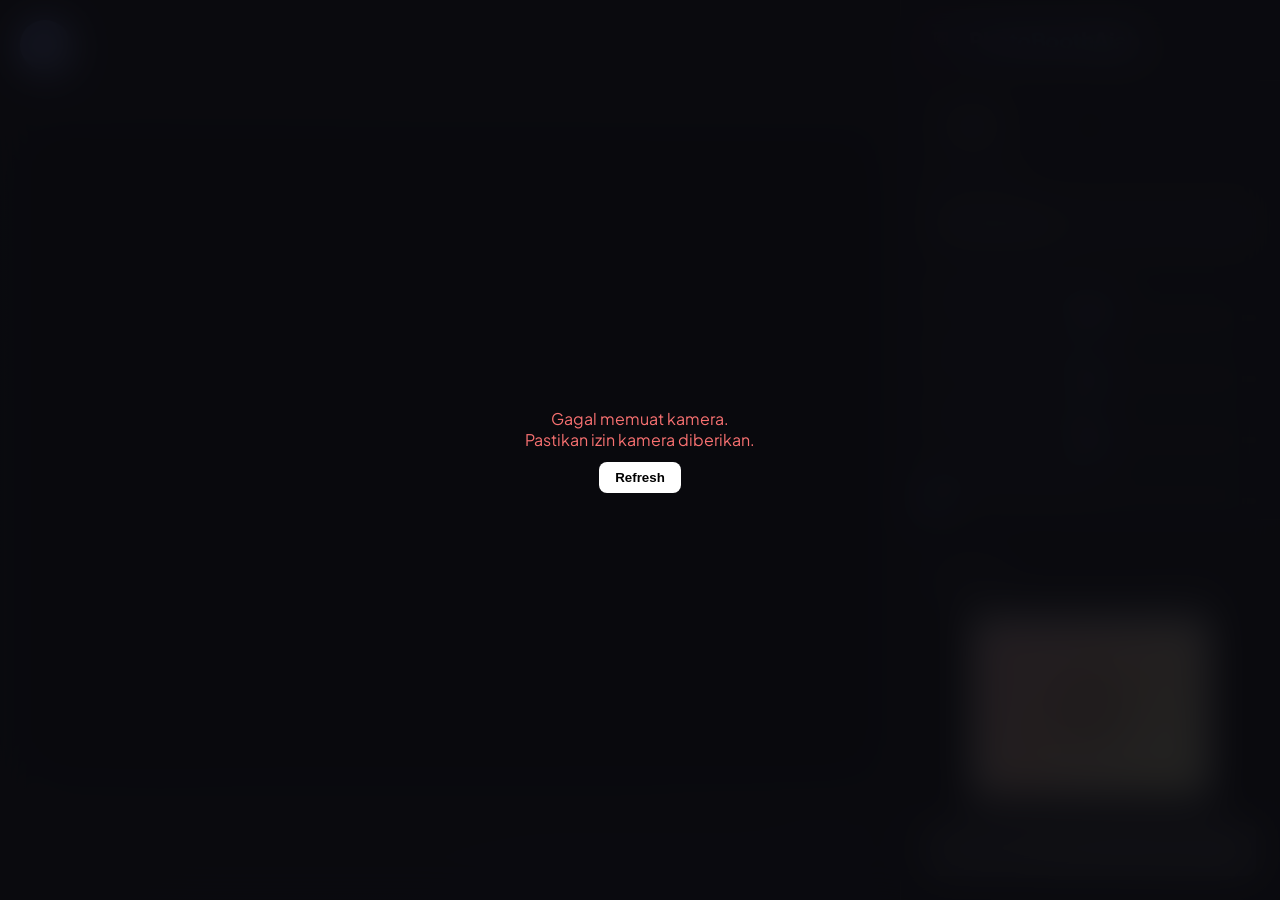
==== commit 2c6e3576: "add fitur camera eksternal" ====
--- a/index.html
+++ b/index.html
@@ -60,6 +60,13 @@
 
         <div class="tab-body">
             <div class="panel active" id="panel-adjust">
+                <label class="section-label">Pilih Kamera</label>
+                <div class="custom-select-wrap" style="margin-bottom: 20px;">
+                    <select id="camera-select" class="custom-select">
+                        <option value="">Memuat kamera...</option>
+                    </select>
+                </div>
+
                 <label class="section-label">Pencerahan (Brightness)</label>
                 <input type="range" class="slider" id="adj-bright" min="50" max="150" value="100">
                 
--- a/style.css
+++ b/style.css
@@ -1,16 +1,17 @@
 @import url('https://fonts.googleapis.com/css2?family=Plus+Jakarta+Sans:wght@400;500;600;700;800&display=swap');
 
 :root{
-    --bg-color: #0b0b0f;
-    --glass: rgba(255, 255, 255, 0.08);
-    --glass-border: rgba(255, 255, 255, 0.15);
-    --glass-hover: rgba(255, 255, 255, 0.15);
-    --txt: #ffffff;
-    --muted: rgba(255, 255, 255, 0.6);
-    --accent: linear-gradient(135deg, #ff007f, #7928ca);
-    --accent-hover: linear-gradient(135deg, #ff1493, #8a2be2);
-    --r: 24px;
-    --r-sm: 12px;
+    --bg-color: #0d0d12;
+    --glass: rgba(255, 255, 255, 0.05);
+    --glass-border: rgba(255, 255, 255, 0.09);
+    --glass-hover: rgba(255, 255, 255, 0.10);
+    --txt: #f0f0f5;
+    --muted: rgba(240, 240, 245, 0.45);
+    --accent: linear-gradient(135deg, #6b8afd, #a5b4fc);
+    --accent-hover: linear-gradient(135deg, #7c9bff, #b8c5ff);
+    --accent-solid: #6b8afd;
+    --r: 20px;
+    --r-sm: 10px;
 }
 
 * { 
@@ -39,7 +40,7 @@
 }
 
 body {
-    background: linear-gradient(-45deg, #1e1e2f, #2d1b4e, #1a0b2e, #0f2027);
+    background: linear-gradient(-45deg, #0d0d12, #111118, #0f111a, #0c0c10);
     background-size: 400% 400%;
     animation: gradientBG 15s ease infinite;
     color: var(--txt);
@@ -70,7 +71,7 @@
 .loader-spinner {
     width: 48px; height: 48px;
     border: 4px solid rgba(255,255,255,0.1);
-    border-top-color: #ff007f;
+    border-top-color: #6b8afd;
     border-radius: 50%;
     animation: spin 1s cubic-bezier(0.68, -0.55, 0.265, 1.55) infinite;
 }
@@ -84,7 +85,7 @@
     background: #000;
     border-radius: var(--r); overflow: hidden;
     border: 1px solid var(--glass-border);
-    box-shadow: 0 20px 60px rgba(0,0,0,0.6), 0 0 40px rgba(121, 40, 202, 0.3);
+    box-shadow: 0 20px 60px rgba(0,0,0,0.6), 0 0 40px rgba(107, 138, 253, 0.12);
 }
 #video { width: 100%; height: 100%; object-fit: cover; transform: scaleX(-1); display: block; transition: filter 0.1s; }
 
@@ -96,7 +97,7 @@
     display: flex; align-items: center; justify-content: center;
     font-size: 24px; cursor: pointer; transition: 0.2s; z-index: 10;
 }
-.switch-cam-btn:hover { background: rgba(255,0,127,0.5); transform: rotate(180deg); }
+.switch-cam-btn:hover { background: rgba(107,138,253,0.4); transform: rotate(180deg); }
 
 #flash-overlay { position: absolute; inset: 0; background: #fff; opacity: 0; z-index: 20; pointer-events: none; }
 #flash-overlay.flash { animation: flashK 0.7s ease-out forwards; }
@@ -143,11 +144,11 @@
 .opt-btn { background: var(--glass); border: 1px solid var(--glass-border); color: var(--muted); padding: 14px 12px; border-radius: var(--r-sm); font-size: 13px; font-weight: 600; cursor: pointer; transition: 0.3s; text-align: center; position: relative; overflow: hidden; display: flex; align-items: center; justify-content: center; gap: 6px; }
 .opt-btn::before { content: ''; position: absolute; inset: 0; background: var(--accent); opacity: 0; transition: 0.3s; z-index: -1; }
 .opt-btn:hover { border-color: rgba(255,255,255,0.4); color: var(--txt); transform: translateY(-2px); }
-.opt-btn.active { color: #fff; border-color: transparent; box-shadow: 0 8px 20px rgba(255, 0, 127, 0.3); }
+.opt-btn.active { color: #fff; border-color: transparent; box-shadow: 0 6px 18px rgba(107, 138, 253, 0.25); }
 .opt-btn.active::before { opacity: 1; }
 
 .slider { -webkit-appearance: none; width: 100%; height: 6px; border-radius: 99px; background: rgba(255,255,255,0.1); outline: none; margin-bottom: 8px; }
-.slider::-webkit-slider-thumb { -webkit-appearance: none; appearance: none; width: 18px; height: 18px; border-radius: 50%; background: #ff007f; cursor: pointer; box-shadow: 0 0 10px rgba(255,0,127,0.5); transition: 0.2s; }
+.slider::-webkit-slider-thumb { -webkit-appearance: none; appearance: none; width: 18px; height: 18px; border-radius: 50%; background: #6b8afd; cursor: pointer; box-shadow: 0 0 10px rgba(107,138,253,0.4); transition: 0.2s; }
 .slider::-webkit-slider-thumb:hover { transform: scale(1.2); }
 
 .swatch-row { display: flex; gap: 12px; flex-wrap: wrap; }
@@ -158,7 +159,13 @@
 
 #custom-text { width: 100%; background: var(--glass); border: 1px solid var(--glass-border); color: var(--txt); padding: 14px 16px; border-radius: var(--r-sm); font-size: 14px; font-weight: 500; outline: none; transition: 0.3s; font-family: inherit; }
 #custom-text::placeholder { color: rgba(255,255,255,0.3); }
-#custom-text:focus { border-color: #ff007f; box-shadow: 0 0 15px rgba(255,0,127,0.2); background: rgba(255,255,255,0.12); }
+#custom-text:focus { border-color: #6b8afd; box-shadow: 0 0 15px rgba(107,138,253,0.15); background: rgba(255,255,255,0.07); }
+
+.custom-select { width: 100%; background: var(--glass); border: 1px solid var(--glass-border); color: var(--txt); padding: 14px 16px; border-radius: var(--r-sm); font-size: 14px; font-weight: 500; outline: none; transition: 0.3s; font-family: inherit; appearance: none; -webkit-appearance: none; cursor: pointer; }
+.custom-select:focus { border-color: #6b8afd; box-shadow: 0 0 15px rgba(107,138,253,0.15); background: rgba(255,255,255,0.07); }
+.custom-select option { background: #111118; color: #fff; }
+.custom-select-wrap { position: relative; width: 100%; margin-bottom: 20px; }
+.custom-select-wrap::after { content: '\25BC'; position: absolute; right: 16px; top: 50%; transform: translateY(-50%); pointer-events: none; font-size: 12px; color: var(--muted); }
 
 .toggle-row { display: flex; justify-content: space-between; align-items: center; font-size: 13px; font-weight: 600; color: var(--muted); }
 .toggle { position: relative; display: inline-block; width: 44px; height: 24px; }
@@ -168,8 +175,8 @@
 .toggle input:checked+span { background: var(--accent); border-color: transparent; }
 .toggle input:checked+span::after { transform: translateX(20px); }
 .muted-text { font-size: 13px; color: var(--muted); text-align: center; width: 100%; }
-.btn-sm { font-size: 12px; font-weight: 600; padding: 8px 14px; background: rgba(255,255,255,0.05); border: 1px solid var(--glass-border); color: var(--txt); border-radius: 8px; cursor: pointer; transition: 0.2s; display: inline-flex; align-items: center; justify-content: center; gap: 4px; }
-.btn-sm:hover { background: rgba(255,0,127,0.2); border-color: #ff007f; }
+.btn-sm { font-size: 12px; font-weight: 600; padding: 8px 14px; background: rgba(255,255,255,0.04); border: 1px solid var(--glass-border); color: var(--txt); border-radius: 8px; cursor: pointer; transition: 0.2s; display: inline-flex; align-items: center; justify-content: center; gap: 4px; }
+.btn-sm:hover { background: rgba(107,138,253,0.15); border-color: #6b8afd; }
 
 .sidebar-foot { padding: 18px 24px 24px; border-top: 1px solid var(--glass-border); background: rgba(0,0,0,0.2); flex-shrink: 0; display: flex; flex-direction: column; gap: 14px; }
 .preview-panel { display: flex; flex-direction: column; gap: 8px; padding: 10px; background: rgba(0,0,0,0.28); border: 1px solid var(--glass-border); border-radius: 16px; overflow: hidden; flex: 0 0 auto; }
@@ -204,8 +211,8 @@
     height: auto;
     object-fit: unset;
 }
-.capture-btn { width: 100%; padding: 18px; border: none; border-radius: var(--r-sm); background: var(--accent); color: #fff; font-size: 16px; font-weight: 800; letter-spacing: 1px; cursor: pointer; transition: 0.3s; box-shadow: 0 10px 30px rgba(121,40,202,0.4); display: flex; align-items: center; justify-content: center; gap: 8px; }
-.capture-btn:hover { transform: translateY(-3px); box-shadow: 0 15px 40px rgba(255,0,127,0.5); background: var(--accent-hover); }
+.capture-btn { width: 100%; padding: 18px; border: none; border-radius: var(--r-sm); background: var(--accent); color: #fff; font-size: 16px; font-weight: 800; letter-spacing: 1px; cursor: pointer; transition: 0.3s; box-shadow: 0 8px 24px rgba(107,138,253,0.3); display: flex; align-items: center; justify-content: center; gap: 8px; }
+.capture-btn:hover { transform: translateY(-2px); box-shadow: 0 12px 32px rgba(107,138,253,0.4); background: var(--accent-hover); }
 .capture-btn:active { transform: scale(0.97); }
 .capture-btn:disabled { opacity: 0.4; cursor: not-allowed; transform: none; box-shadow: none; filter: grayscale(1); }
 
@@ -282,7 +289,7 @@
     position: fixed; top: 20px; left: 20px; z-index: 100;
     width: 50px; height: 50px; border-radius: 50%;
     background: var(--accent); color: #fff; font-size: 24px;
-    border: none; box-shadow: 0 10px 20px rgba(121,40,202,0.5);
+    border: none; box-shadow: 0 8px 20px rgba(107,138,253,0.3);
     cursor: pointer; display: flex; align-items: center; justify-content: center;
     transition: 0.3s, opacity 0.5s ease, transform 0.5s ease;
 }
@@ -429,7 +436,7 @@
         width: 100px;
     }
 }
-.badge { position: absolute; top: -5px; right: -5px; background: #ff007f; color: #fff; font-size: 12px; font-weight: 800; width: 22px; height: 22px; border-radius: 50%; display: flex; align-items: center; justify-content: center; border: 2px solid var(--bg-color); }
+.badge { position: absolute; top: -5px; right: -5px; background: #6b8afd; color: #fff; font-size: 12px; font-weight: 800; width: 22px; height: 22px; border-radius: 50%; display: flex; align-items: center; justify-content: center; border: 2px solid var(--bg-color); }
 
 .gallery-grid { display: grid; grid-template-columns: repeat(auto-fill, minmax(150px, 1fr)); gap: 16px; width: 100%; max-height: 60vh; overflow-y: auto; padding: 10px; }
 .gallery-item { position: relative; border-radius: 8px; overflow: hidden; border: 1px solid var(--glass-border); transition: 0.3s; cursor: pointer; }
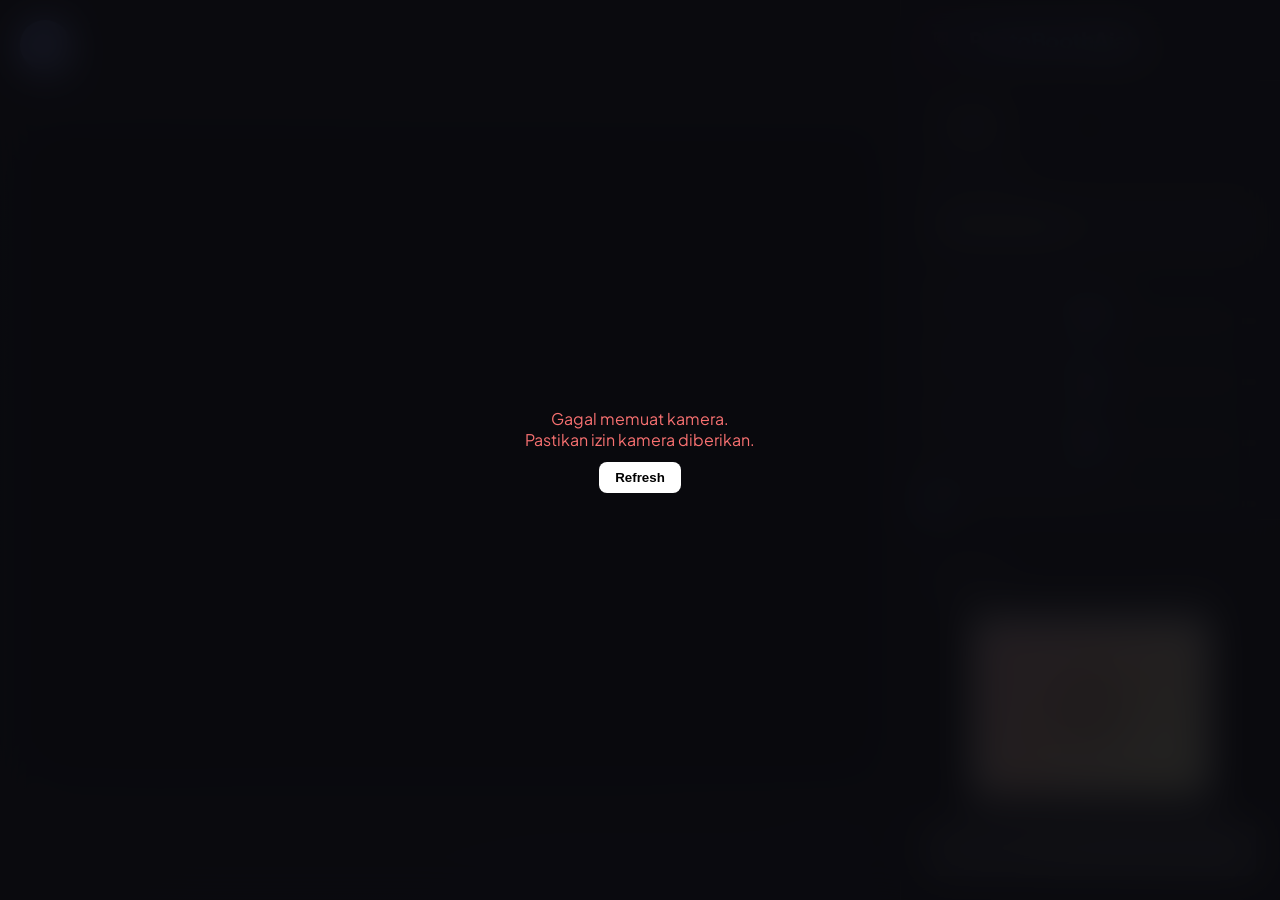
==== commit 48baf542: "add support android" ====
--- a/index.html
+++ b/index.html
@@ -3,6 +3,9 @@
 <head>
 <meta charset="UTF-8">
 <meta name="viewport" content="width=device-width, initial-scale=1.0, maximum-scale=1.0, user-scalable=no, viewport-fit=cover">
+<meta name="theme-color" content="#0d0d12">
+<meta name="mobile-web-app-capable" content="yes">
+<link rel="manifest" href="manifest.json">
 <title>PhotoBoothAjah</title>
 <script>
     if (/Android/i.test(navigator.userAgent)) document.documentElement.classList.add('android');
@@ -24,6 +27,10 @@
 <button id="btn-open-gallery" class="floating-gallery-btn">
     <i class="ph ph-images"></i>
     <span id="gallery-badge" class="badge hidden">0</span>
+</button>
+
+<button id="btn-fullscreen" class="floating-fullscreen-btn" title="Layar Penuh">
+    <i class="ph ph-corners-out"></i>
 </button>
 
 <div class="app">
--- a/style.css
+++ b/style.css
@@ -157,11 +157,11 @@
 .custom-sw { position: relative; display: flex; align-items: center; justify-content: center; background: rgba(0,0,0,0.3); border: 1px dashed var(--muted); font-size: 16px; color: var(--txt); }
 .custom-sw input[type=color] { position: absolute; inset: 0; opacity: 0; cursor: pointer; width: 100%; height: 100%; }
 
-#custom-text { width: 100%; background: var(--glass); border: 1px solid var(--glass-border); color: var(--txt); padding: 14px 16px; border-radius: var(--r-sm); font-size: 14px; font-weight: 500; outline: none; transition: 0.3s; font-family: inherit; }
+#custom-text { width: 100%; background: var(--glass); border: 1px solid var(--glass-border); color: var(--txt); padding: 14px 16px; border-radius: var(--r-sm); font-size: 16px; font-weight: 500; outline: none; transition: 0.3s; font-family: inherit; }
 #custom-text::placeholder { color: rgba(255,255,255,0.3); }
 #custom-text:focus { border-color: #6b8afd; box-shadow: 0 0 15px rgba(107,138,253,0.15); background: rgba(255,255,255,0.07); }
 
-.custom-select { width: 100%; background: var(--glass); border: 1px solid var(--glass-border); color: var(--txt); padding: 14px 16px; border-radius: var(--r-sm); font-size: 14px; font-weight: 500; outline: none; transition: 0.3s; font-family: inherit; appearance: none; -webkit-appearance: none; cursor: pointer; }
+.custom-select { width: 100%; background: var(--glass); border: 1px solid var(--glass-border); color: var(--txt); padding: 14px 16px; border-radius: var(--r-sm); font-size: 16px; font-weight: 500; outline: none; transition: 0.3s; font-family: inherit; appearance: none; -webkit-appearance: none; cursor: pointer; }
 .custom-select:focus { border-color: #6b8afd; box-shadow: 0 0 15px rgba(107,138,253,0.15); background: rgba(255,255,255,0.07); }
 .custom-select option { background: #111118; color: #fff; }
 .custom-select-wrap { position: relative; width: 100%; margin-bottom: 20px; }
@@ -295,6 +295,16 @@
 }
 .floating-gallery-btn:hover { transform: scale(1.1); }
 
+.floating-fullscreen-btn {
+    position: fixed; top: 20px; left: 80px; z-index: 100;
+    width: 40px; height: 40px; border-radius: 50%;
+    background: rgba(0,0,0,0.5); backdrop-filter: blur(8px); border: 1px solid var(--glass-border); color: #fff; font-size: 20px;
+    box-shadow: 0 8px 20px rgba(0,0,0,0.3);
+    cursor: pointer; display: flex; align-items: center; justify-content: center;
+    transition: 0.3s, opacity 0.5s ease, transform 0.5s ease;
+}
+.floating-fullscreen-btn:hover { background: rgba(255,255,255,0.15); transform: scale(1.1); }
+
 /* ── Capturing mode: clean minimal UI ─────────────────────────────── */
 body.capturing-mode .sidebar {
     opacity: 0;
@@ -302,7 +312,8 @@
     transform: translateX(30px);
     transition: opacity 0.5s ease, transform 0.5s ease;
 }
-body.capturing-mode .floating-gallery-btn {
+body.capturing-mode .floating-gallery-btn,
+body.capturing-mode .floating-fullscreen-btn {
     opacity: 0;
     pointer-events: none;
     transform: scale(0.7);
